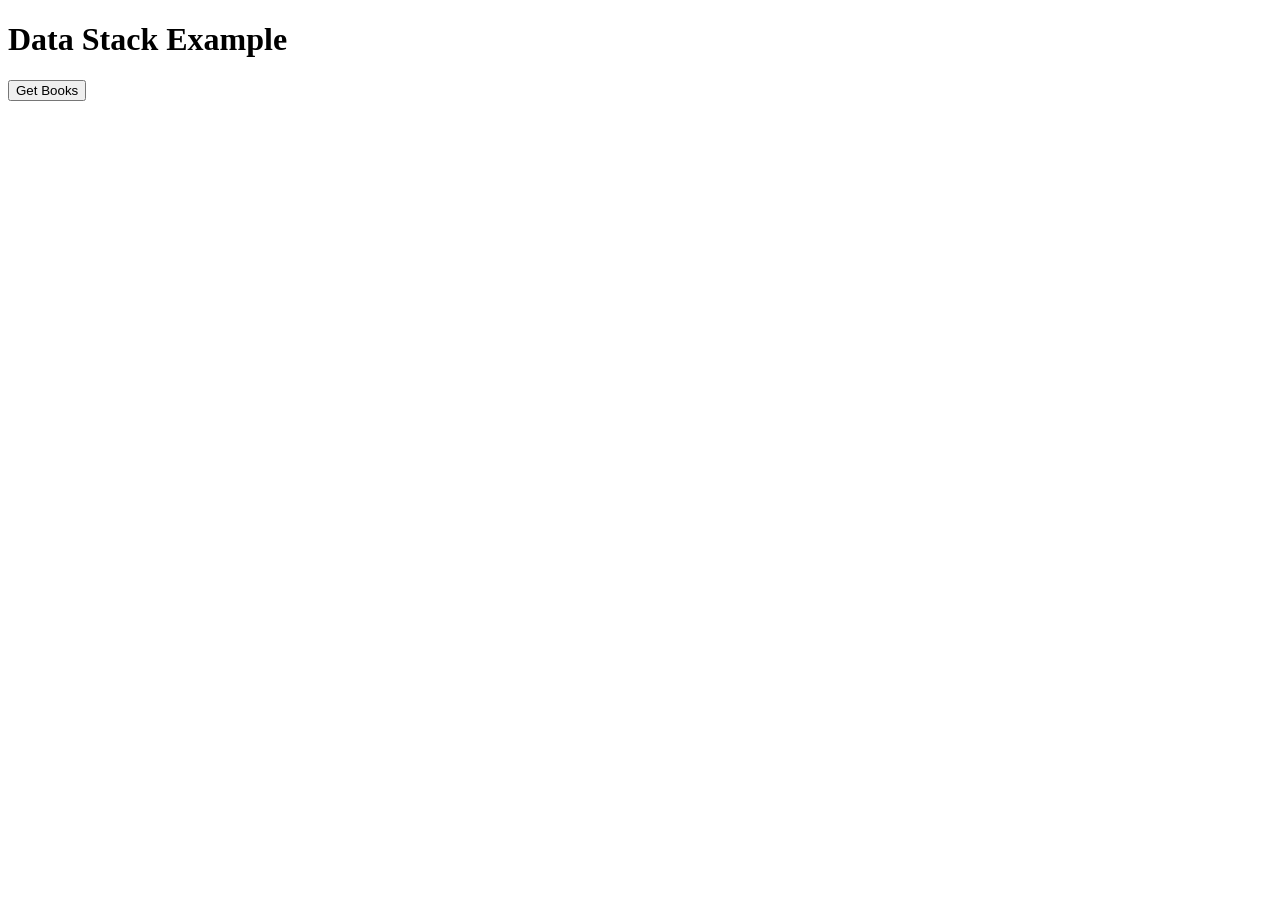
==== application/index.html @ cb8c67d1 "add getBooks" ====
<!DOCTYPE html>
<html lang="en">

<head>
  <meta charset="UTF-8">
  <meta name="viewport" content="width=device-width, initial-scale=1.0">
  <meta http-equiv="X-UA-Compatible" content="ie=edge">
  <title>Data Stack Example</title>
</head>

<body>
  <h1>Data Stack Example</h1>
  <form action="business/getBooks.php">
    <input type="submit" name="" value="Get Books">

  </form>
</body>

</html>
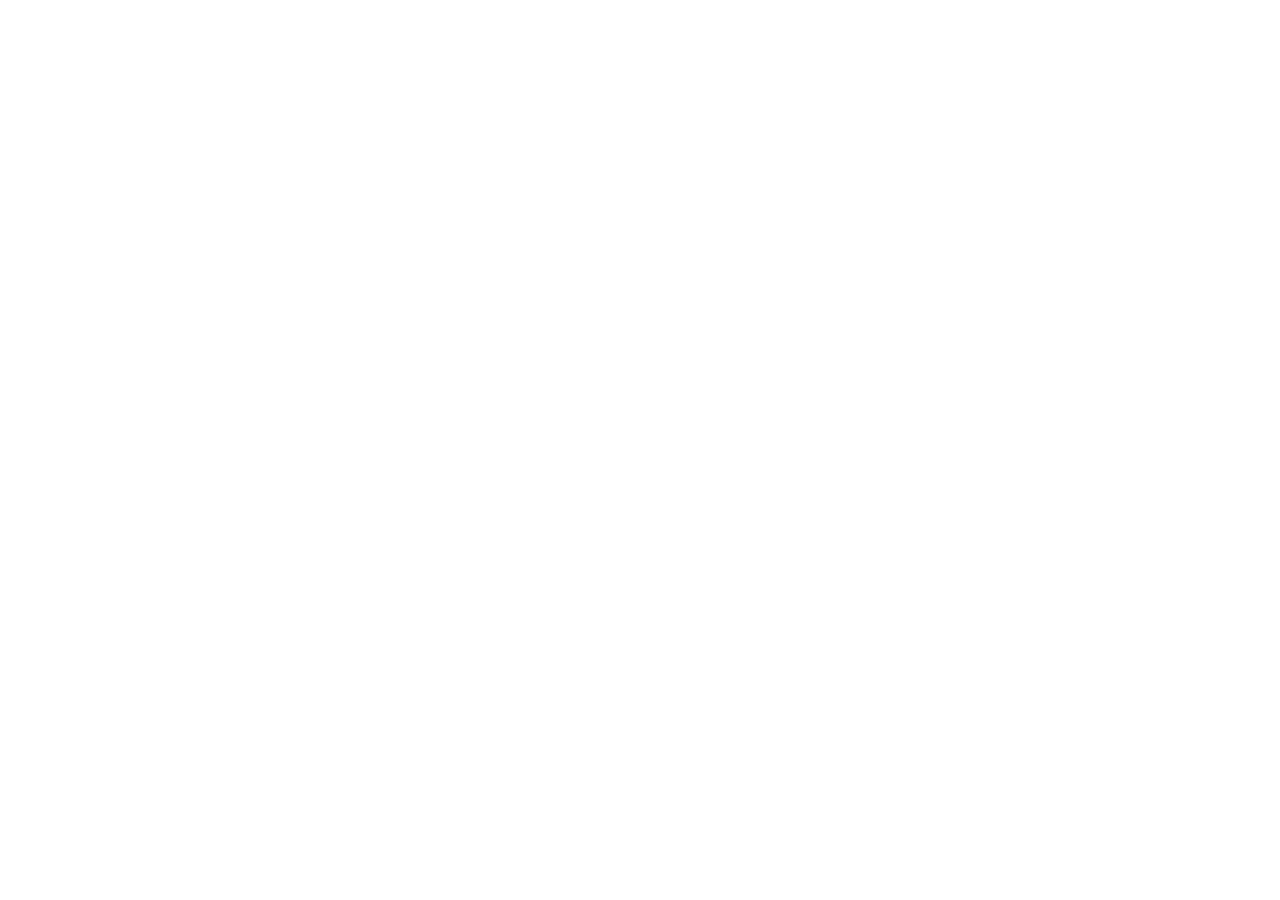
==== commit 8d6c1102: "Mods for Mar 28" ====
--- a/application/index.html
+++ b/application/index.html
@@ -1,19 +1,12 @@
 <!DOCTYPE html>
 <html lang="en">
-
 <head>
   <meta charset="UTF-8">
   <meta name="viewport" content="width=device-width, initial-scale=1.0">
   <meta http-equiv="X-UA-Compatible" content="ie=edge">
-  <title>Data Stack Example</title>
+  <title>Document</title>
 </head>
+<body>
 
-<body>
-  <h1>Data Stack Example</h1>
-  <form action="business/getBooks.php">
-    <input type="submit" name="" value="Get Books">
-
-  </form>
 </body>
-
 </html>
